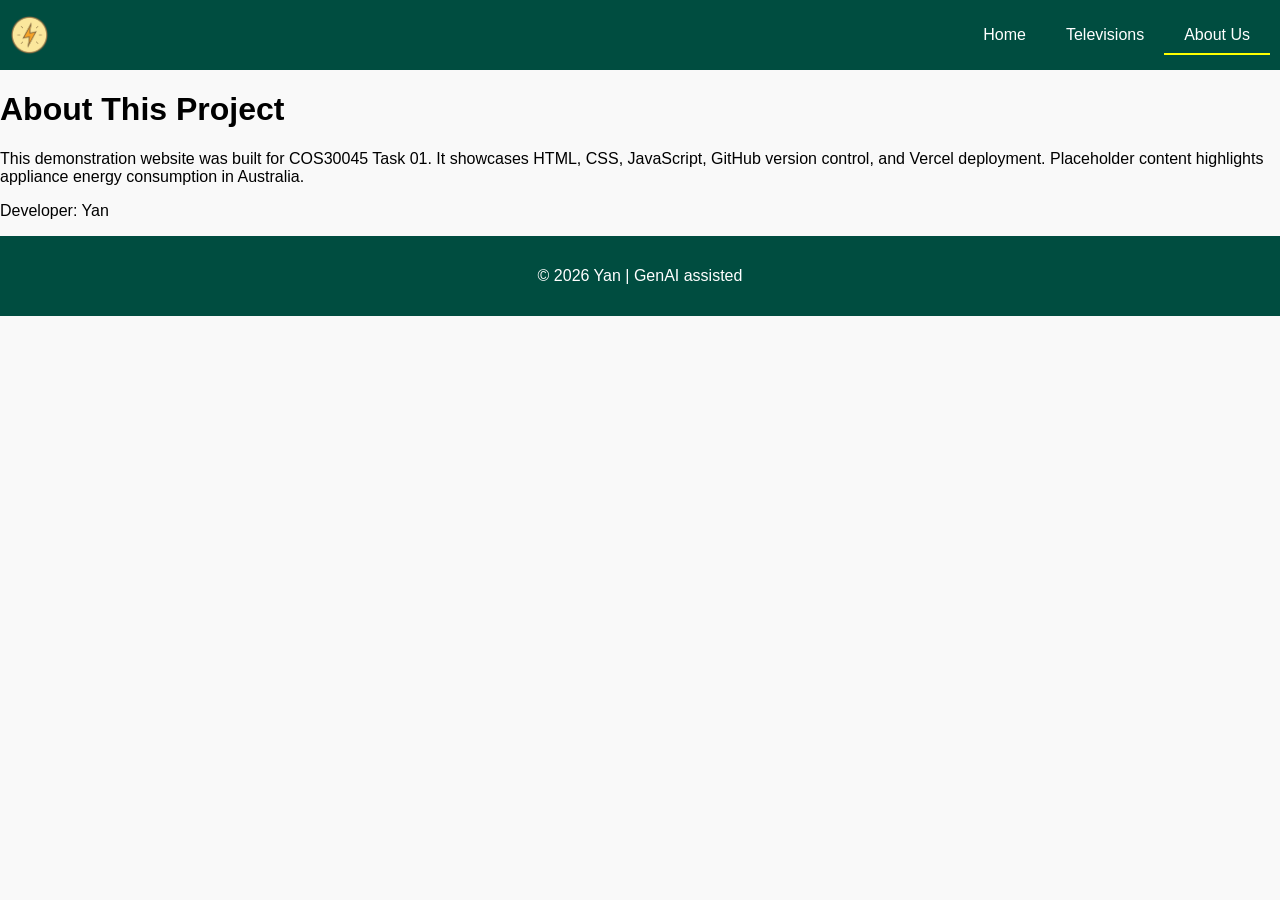
==== about.html @ 827f02ef "created more pages" ====
<!DOCTYPE html>
<html lang="en">
<head>
  <meta charset="UTF-8">
  <title>About Us - Appliance Energy Consumption</title>
  <link rel="stylesheet" href="style.css">
  <script src="script.js" defer></script>
</head>
<body>
  <header>
    <nav>
      <img src="images/PowerIcon.png" alt="Power Logo" id="logo" onclick="goHome()">
      <ul>
        <li><a href="index.html">Home</a></li>
        <li><a href="televisions.html">Televisions</a></li>
        <li><a href="about.html" class="active">About Us</a></li>
      </ul>
    </nav>
  </header>

  <main>
    <h1>About This Project</h1>
    <p>This demonstration website was built for COS30045 Task 01. 
       It showcases HTML, CSS, JavaScript, GitHub version control, and Vercel deployment. 
       Placeholder content highlights appliance energy consumption in Australia.</p>
    <p>Developer: Yan</p>
  </main>

  <footer>
    <p>© 2026 Yan | GenAI assisted</p>
  </footer>
</body>
</html>
---- style.css ----
body {
  font-family: Arial, sans-serif;
  margin: 0;
  background-color: #f9f9f9;
}

nav {
  background-color: #004d40; /* match logo colors */
  display: flex;
  align-items: center;
  padding: 10px;
}

nav img {
  height: 40px;
  cursor: pointer;
}

nav ul {
  list-style: none;
  display: flex;
  margin-left: auto;
}

nav ul li a {
  color: white;
  padding: 10px 20px;
  text-decoration: none;
}

nav ul li a:hover {
  background-color: #00796b;
}

nav ul li a.active {
  border-bottom: 2px solid yellow;
}

footer {
  text-align: center;
  padding: 15px;
  background-color: #004d40;
  color: white;
}
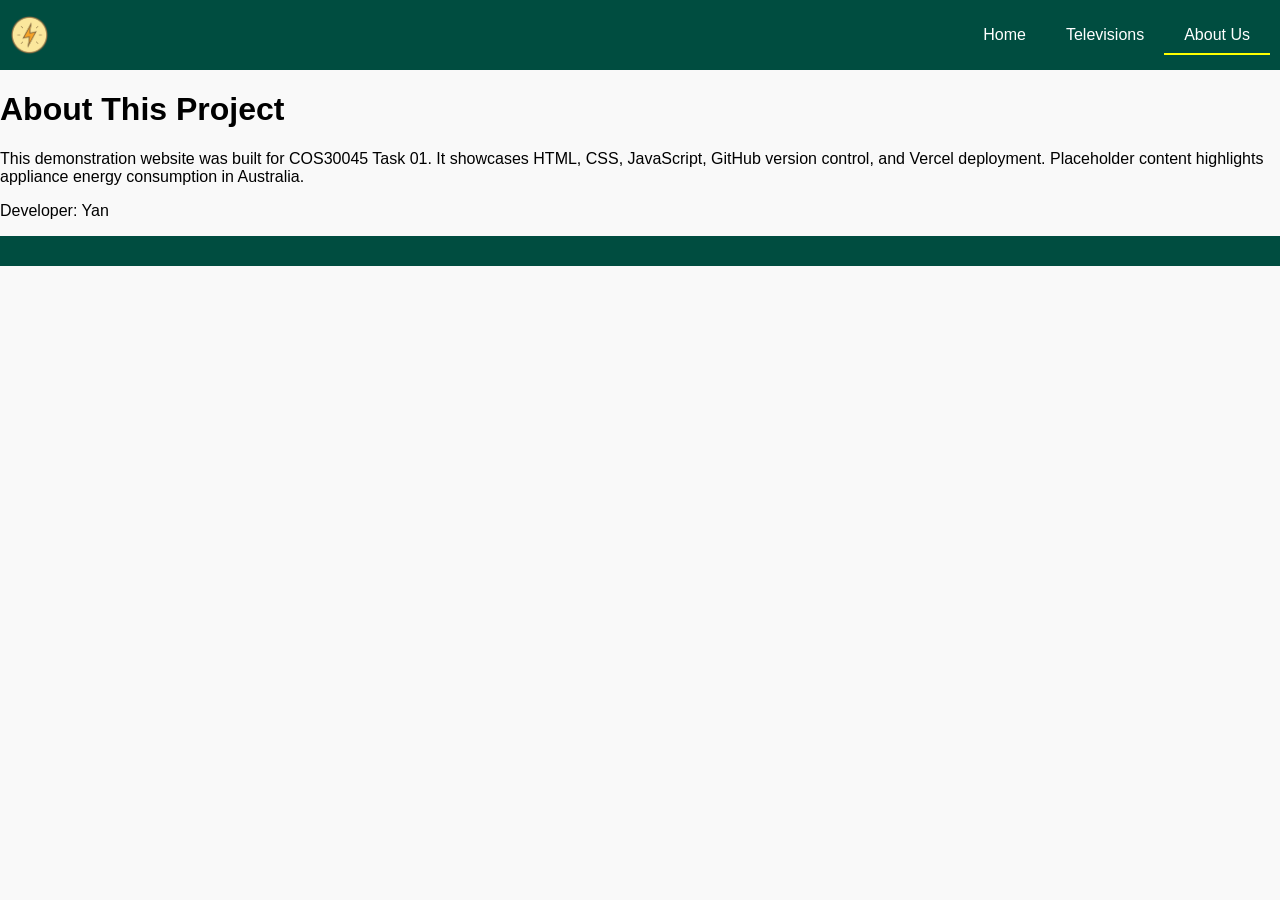
==== commit 2c5dc41e: "update1" ====
--- a/about.html
+++ b/about.html
@@ -27,7 +27,6 @@
   </main>
 
   <footer>
-    <p>© 2026 Yan | GenAI assisted</p>
   </footer>
 </body>
 </html>
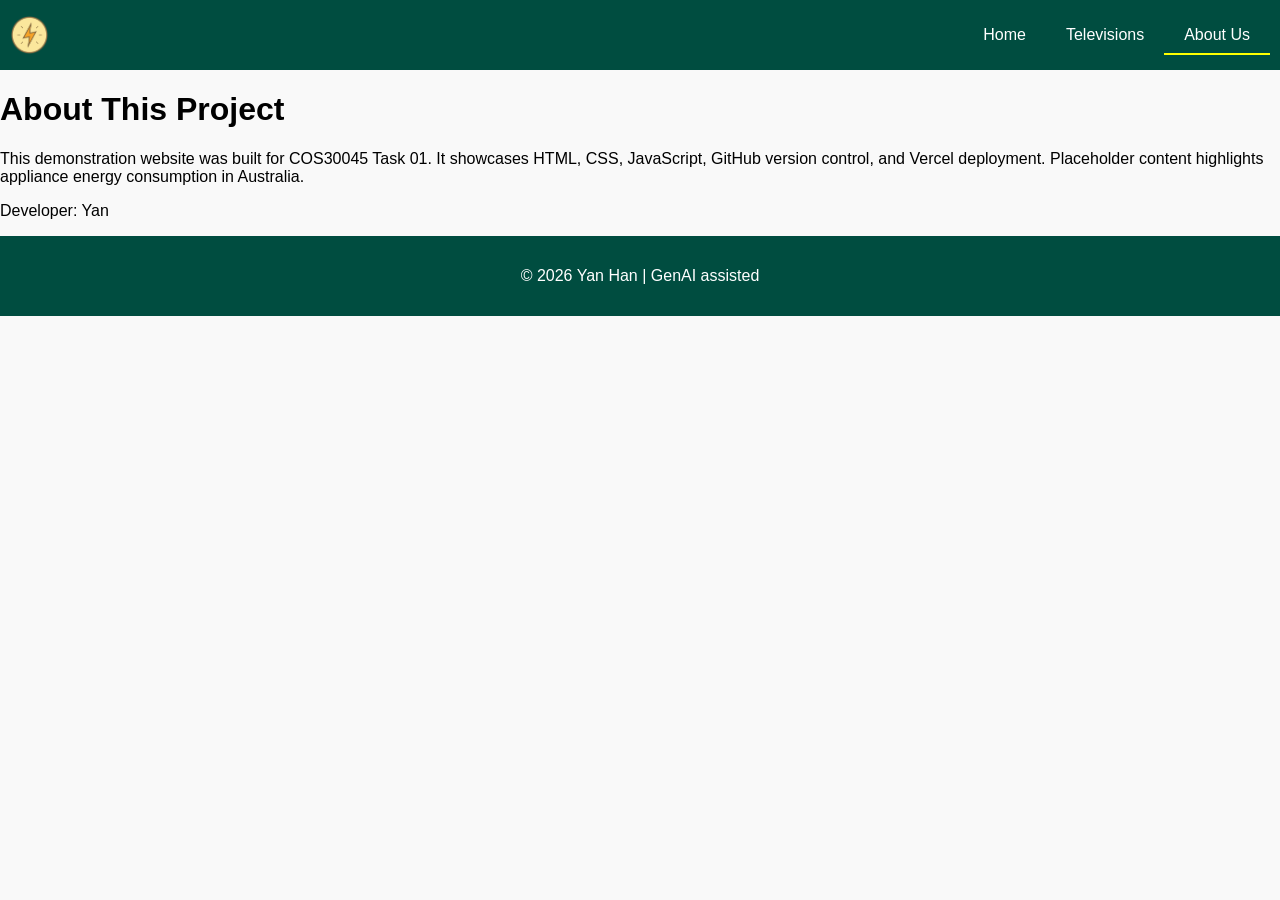
==== commit a792cda6: "update2" ====
--- a/about.html
+++ b/about.html
@@ -27,6 +27,7 @@
   </main>
 
   <footer>
+    <p>© 2026 Yan Han | GenAI assisted</p>
   </footer>
 </body>
 </html>
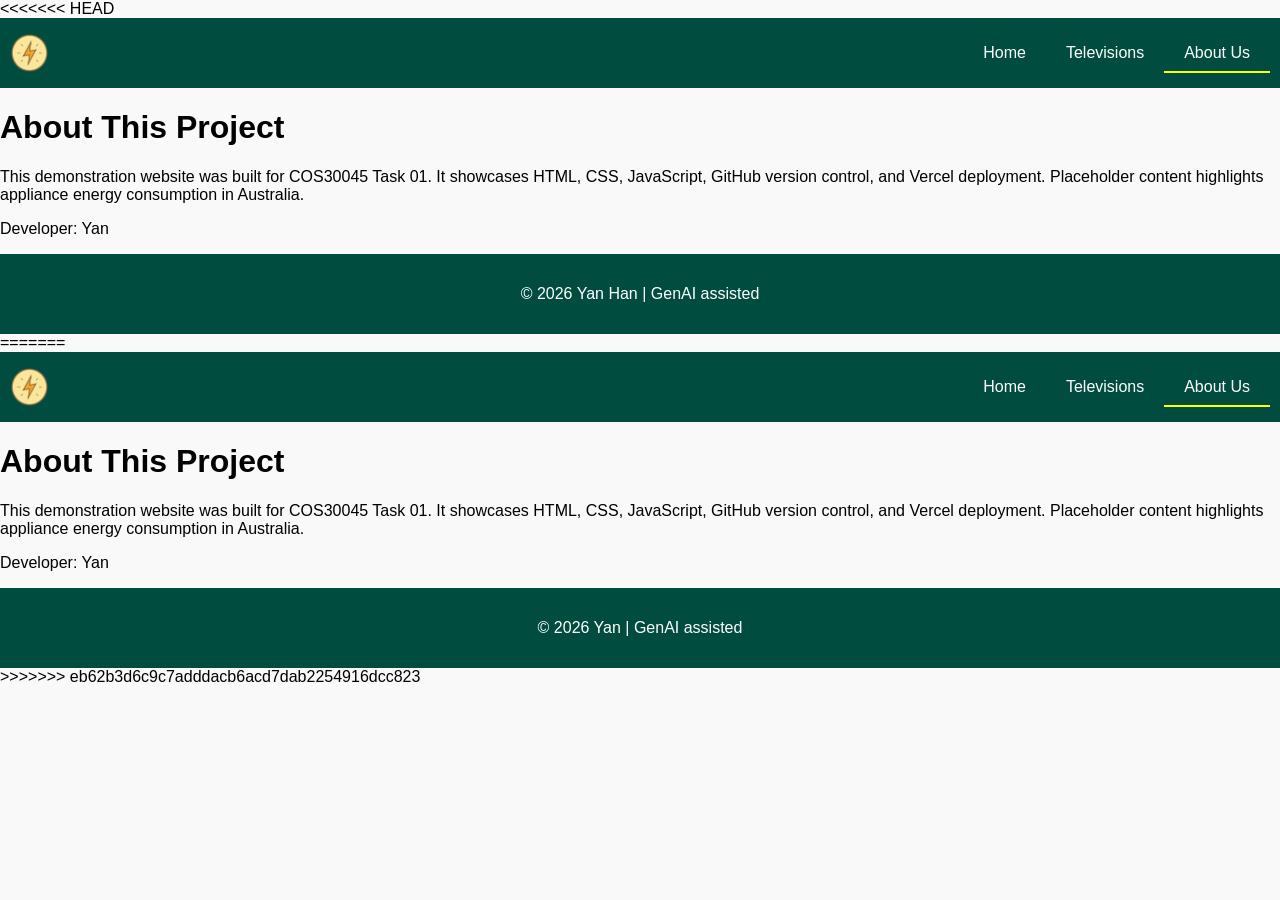
==== commit 309cdceb: "update" ====
--- a/about.html
+++ b/about.html
@@ -1,3 +1,4 @@
+<<<<<<< HEAD
 <!DOCTYPE html>
 <html lang="en">
 <head>
@@ -31,3 +32,38 @@
   </footer>
 </body>
 </html>
+=======
+<!DOCTYPE html>
+<html lang="en">
+<head>
+  <meta charset="UTF-8">
+  <title>About Us - Appliance Energy Consumption</title>
+  <link rel="stylesheet" href="style.css">
+  <script src="script.js" defer></script>
+</head>
+<body>
+  <header>
+    <nav>
+      <img src="images/PowerIcon.png" alt="Power Logo" id="logo" onclick="goHome()">
+      <ul>
+        <li><a href="index.html">Home</a></li>
+        <li><a href="televisions.html">Televisions</a></li>
+        <li><a href="about.html" class="active">About Us</a></li>
+      </ul>
+    </nav>
+  </header>
+
+  <main>
+    <h1>About This Project</h1>
+    <p>This demonstration website was built for COS30045 Task 01. 
+       It showcases HTML, CSS, JavaScript, GitHub version control, and Vercel deployment. 
+       Placeholder content highlights appliance energy consumption in Australia.</p>
+    <p>Developer: Yan</p>
+  </main>
+
+  <footer>
+    <p>© 2026 Yan | GenAI assisted</p>
+  </footer>
+</body>
+</html>
+>>>>>>> eb62b3d6c9c7adddacb6acd7dab2254916dcc823
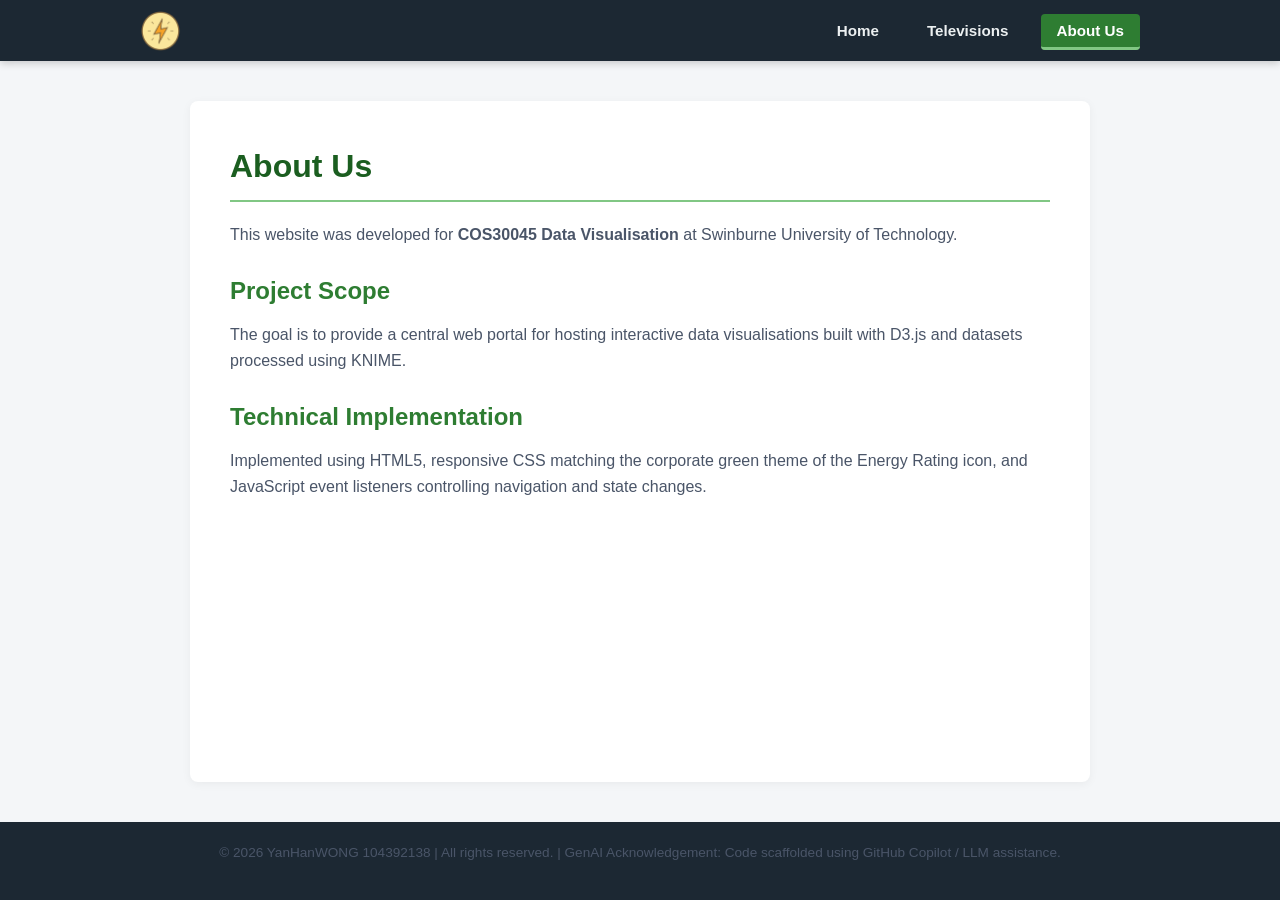
==== commit 6f7168b3: "update123" ====
--- a/about.html
+++ b/about.html
@@ -1,69 +1,39 @@
-<<<<<<< HEAD
 <!DOCTYPE html>
 <html lang="en">
 <head>
   <meta charset="UTF-8">
-  <title>About Us - Appliance Energy Consumption</title>
+  <meta name="viewport" content="width=device-width, initial-scale=1.0">
+  <title>Appliance Energy Consumption | About Us</title>
   <link rel="stylesheet" href="style.css">
-  <script src="script.js" defer></script>
+  <script defer src="script.js"></script>
 </head>
 <body>
   <header>
-    <nav>
-      <img src="images/PowerIcon.png" alt="Power Logo" id="logo" onclick="goHome()">
-      <ul>
-        <li><a href="index.html">Home</a></li>
-        <li><a href="televisions.html">Televisions</a></li>
-        <li><a href="about.html" class="active">About Us</a></li>
+    <nav class="navbar">
+      <a href="index.html" class="logo-link">
+        <img id="power-logo" src="images/PowerIcon.png" alt="Power Logo">
+      </a>
+      <ul class="nav-links">
+        <li><a href="index.html" class="nav-item" data-page="index.html">Home</a></li>
+        <li><a href="televisions.html" class="nav-item" data-page="televisions.html">Televisions</a></li>
+        <li><a href="about.html" class="nav-item" data-page="about.html">About Us</a></li>
       </ul>
     </nav>
   </header>
 
   <main>
-    <h1>About This Project</h1>
-    <p>This demonstration website was built for COS30045 Task 01. 
-       It showcases HTML, CSS, JavaScript, GitHub version control, and Vercel deployment. 
-       Placeholder content highlights appliance energy consumption in Australia.</p>
-    <p>Developer: Yan</p>
+    <h1>About Us</h1>
+    <p>This website was developed for <strong>COS30045 Data Visualisation</strong> at Swinburne University of Technology.</p>
+    
+    <h2>Project Scope</h2>
+    <p>The goal is to provide a central web portal for hosting interactive data visualisations built with D3.js and datasets processed using KNIME.</p>
+
+    <h2>Technical Implementation</h2>
+    <p>Implemented using HTML5, responsive CSS matching the corporate green theme of the Energy Rating icon, and JavaScript event listeners controlling navigation and state changes.</p>
   </main>
 
   <footer>
-    <p>© 2026 Yan Han | GenAI assisted</p>
+    <p>&copy; 2026 YanHanWONG 104392138 | All rights reserved. | GenAI Acknowledgement: Code scaffolded using GitHub Copilot / LLM assistance.</p>
   </footer>
 </body>
-</html>
-=======
-<!DOCTYPE html>
-<html lang="en">
-<head>
-  <meta charset="UTF-8">
-  <title>About Us - Appliance Energy Consumption</title>
-  <link rel="stylesheet" href="style.css">
-  <script src="script.js" defer></script>
-</head>
-<body>
-  <header>
-    <nav>
-      <img src="images/PowerIcon.png" alt="Power Logo" id="logo" onclick="goHome()">
-      <ul>
-        <li><a href="index.html">Home</a></li>
-        <li><a href="televisions.html">Televisions</a></li>
-        <li><a href="about.html" class="active">About Us</a></li>
-      </ul>
-    </nav>
-  </header>
-
-  <main>
-    <h1>About This Project</h1>
-    <p>This demonstration website was built for COS30045 Task 01. 
-       It showcases HTML, CSS, JavaScript, GitHub version control, and Vercel deployment. 
-       Placeholder content highlights appliance energy consumption in Australia.</p>
-    <p>Developer: Yan</p>
-  </main>
-
-  <footer>
-    <p>© 2026 Yan | GenAI assisted</p>
-  </footer>
-</body>
-</html>
->>>>>>> eb62b3d6c9c7adddacb6acd7dab2254916dcc823
+</html>
--- a/style.css
+++ b/style.css
@@ -1,44 +1,150 @@
-body {
-  font-family: Arial, sans-serif;
-  margin: 0;
-  background-color: #f9f9f9;
+:root {
+  --primary-green: #2e7d32;
+  --dark-green: #1b5e20;
+  --accent-green: #81c784;
+  --nav-dark: #1c2833;
+  --bg-light: #f4f6f8;
+  --card-bg: #ffffff;
+  --text-main: #2c3e50;
+  --text-muted: #666666;
 }
 
-nav {
-  background-color: #004d40; /* match logo colors */
+* {
+  box-sizing: border-box;
+  margin: 0;
+  padding: 0;
+}
+
+body {
+  font-family: -apple-system, BlinkMacSystemFont, "Segoe UI", Roboto, Arial, sans-serif;
+  background-color: var(--bg-light);
+  color: var(--text-main);
+  line-height: 1.6;
+  min-height: 100vh;
+  display: flex;
+  flex-direction: column;
+}
+
+/* Header & Navbar */
+header {
+  background-color: var(--nav-dark);
+  padding: 0.6rem 2rem;
+  box-shadow: 0 2px 8px rgba(0, 0, 0, 0.2);
+}
+
+.navbar {
+  max-width: 1000px;
+  margin: 0 auto;
   display: flex;
   align-items: center;
-  padding: 10px;
+  justify-content: space-between;
 }
 
-nav img {
-  height: 40px;
+.logo-link {
+  display: flex;
+  align-items: center;
+  text-decoration: none;
+}
+
+.logo-link img {
+  height: 42px;
+  cursor: pointer;
+  transition: transform 0.2s ease;
+}
+
+.logo-link img:hover {
+  transform: scale(1.08);
+}
+
+.nav-links {
+  list-style: none;
+  display: flex;
+  gap: 1rem;
+}
+
+/* Mouseover & Active Feedback */
+.nav-item {
+  color: #ecf0f1;
+  text-decoration: none;
+  font-weight: 600;
+  font-size: 0.95rem;
+  padding: 0.5rem 1rem;
+  border-radius: 4px;
+  transition: all 0.2s ease;
   cursor: pointer;
 }
 
-nav ul {
-  list-style: none;
-  display: flex;
-  margin-left: auto;
+.nav-item:hover {
+  background-color: rgba(46, 125, 50, 0.35);
+  color: var(--accent-green);
 }
 
-nav ul li a {
-  color: white;
-  padding: 10px 20px;
-  text-decoration: none;
+.nav-item.active {
+  background-color: var(--primary-green);
+  color: #ffffff;
+  border-bottom: 3px solid var(--accent-green);
 }
 
-nav ul li a:hover {
-  background-color: #00796b;
+/* Content Container */
+main {
+  flex: 1;
+  max-width: 900px;
+  width: 90%;
+  margin: 2.5rem auto;
+  background: var(--card-bg);
+  padding: 2.5rem;
+  border-radius: 8px;
+  box-shadow: 0 2px 10px rgba(0, 0, 0, 0.05);
 }
 
-nav ul li a.active {
-  border-bottom: 2px solid yellow;
+h1 {
+  color: var(--dark-green);
+  margin-bottom: 1.25rem;
+  border-bottom: 2px solid var(--accent-green);
+  padding-bottom: 0.5rem;
 }
 
+h2 {
+  color: var(--primary-green);
+  margin: 1.5rem 0 0.75rem;
+}
+
+p {
+  margin-bottom: 1rem;
+  color: #4a5568;
+}
+
+.info-cards {
+  display: grid;
+  grid-template-columns: repeat(auto-fit, minmax(220px, 1fr));
+  gap: 1rem;
+  margin: 1.5rem 0;
+}
+
+.card {
+  background: #f8faf9;
+  border-left: 4px solid var(--primary-green);
+  padding: 1rem;
+  border-radius: 4px;
+}
+
+.card-title {
+  font-weight: bold;
+  color: var(--dark-green);
+  font-size: 1.1rem;
+}
+
+.card-desc {
+  font-size: 0.9rem;
+  color: var(--text-muted);
+}
+
+/* Footer */
 footer {
+  background-color: var(--nav-dark);
+  color: #bdc3c7;
   text-align: center;
-  padding: 15px;
-  background-color: #004d40;
-  color: white;
-}
+  padding: 1.25rem;
+  font-size: 0.85rem;
+  margin-top: auto;
+}
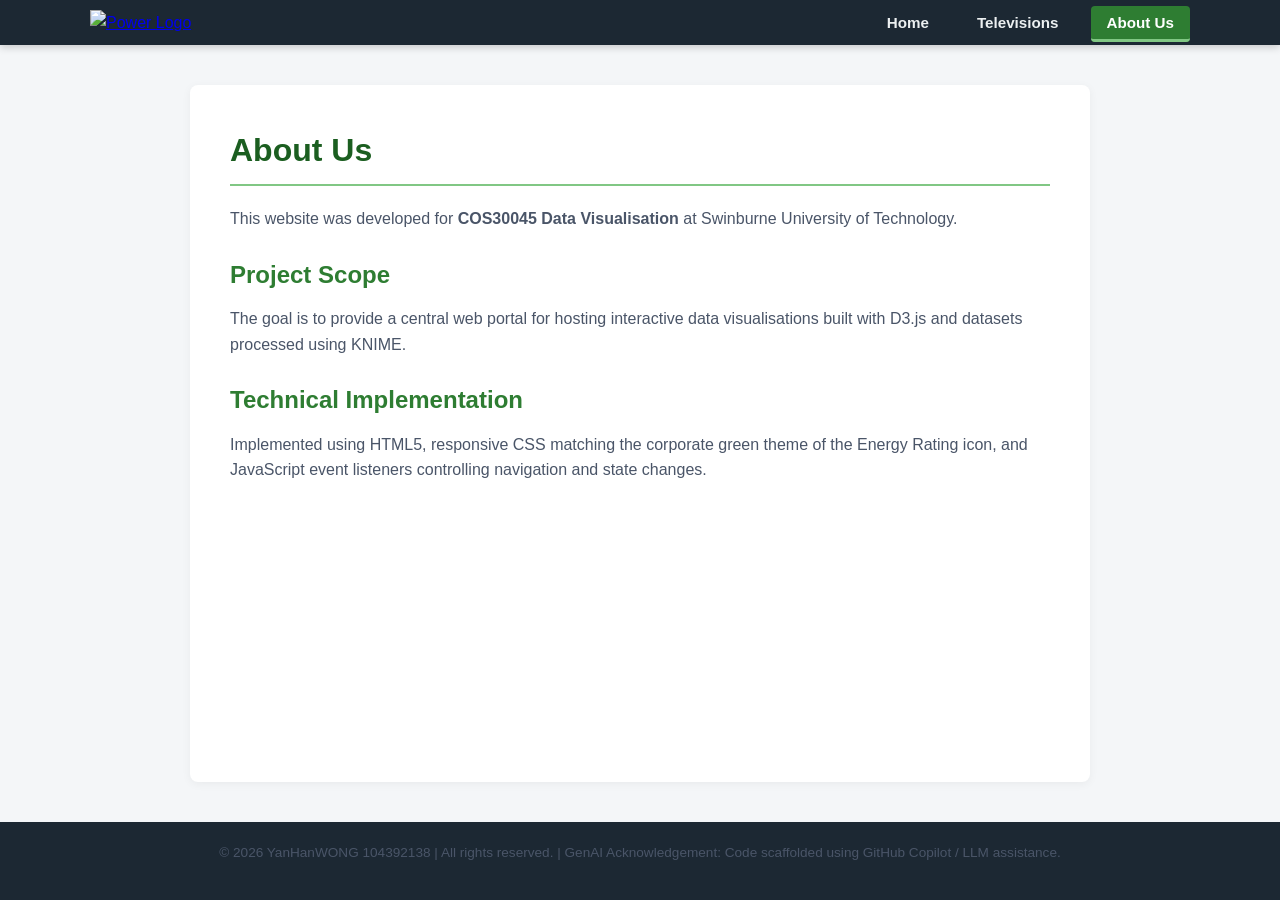
==== commit 2ff0057e: "12" ====
--- a/about.html
+++ b/about.html
@@ -11,7 +11,7 @@
   <header>
     <nav class="navbar">
       <a href="index.html" class="logo-link">
-        <img id="power-logo" src="images/PowerIcon.png" alt="Power Logo">
+        <img id="power-logo" src="Images/PowerIcon.png" alt="Power Logo">
       </a>
       <ul class="nav-links">
         <li><a href="index.html" class="nav-item" data-page="index.html">Home</a></li>
--- a/style.css
+++ b/style.css
@@ -6,7 +6,8 @@
   --bg-light: #f4f6f8;
   --card-bg: #ffffff;
   --text-main: #2c3e50;
-  --text-muted: #666666;
+  --text-muted: #6c757d;
+  --border-color: #e9ecef;
 }
 
 * {
@@ -25,25 +26,22 @@
   flex-direction: column;
 }
 
-/* Header & Navbar */
+/* ================= Header & Navbar ================= */
 header {
   background-color: var(--nav-dark);
   padding: 0.6rem 2rem;
   box-shadow: 0 2px 8px rgba(0, 0, 0, 0.2);
+  position: sticky;
+  top: 0;
+  z-index: 100;
 }
 
 .navbar {
-  max-width: 1000px;
+  max-width: 1100px;
   margin: 0 auto;
   display: flex;
   align-items: center;
   justify-content: space-between;
-}
-
-.logo-link {
-  display: flex;
-  align-items: center;
-  text-decoration: none;
 }
 
 .logo-link img {
@@ -62,7 +60,6 @@
   gap: 1rem;
 }
 
-/* Mouseover & Active Feedback */
 .nav-item {
   color: #ecf0f1;
   text-decoration: none;
@@ -85,7 +82,7 @@
   border-bottom: 3px solid var(--accent-green);
 }
 
-/* Content Container */
+/* ================= 通用 Main 与 Index / About 页面样式 ================= */
 main {
   flex: 1;
   max-width: 900px;
@@ -114,6 +111,7 @@
   color: #4a5568;
 }
 
+/* Index 页面专属的数据卡片样式 */
 .info-cards {
   display: grid;
   grid-template-columns: repeat(auto-fit, minmax(220px, 1fr));
@@ -139,7 +137,112 @@
   color: var(--text-muted);
 }
 
-/* Footer */
+/* ================= Televisions 图表页面专属覆盖样式 ================= */
+main.analysis-container {
+  max-width: 1100px;
+  width: 92%;
+  margin: 2rem auto;
+  background: transparent;
+  padding: 0;
+  box-shadow: none;
+}
+
+.page-header {
+  background: var(--card-bg);
+  padding: 2rem;
+  border-radius: 8px;
+  margin-bottom: 2rem;
+  border-left: 5px solid var(--primary-green);
+  box-shadow: 0 2px 8px rgba(0,0,0,0.05);
+}
+
+.page-header h1 {
+  border-bottom: none;
+  padding-bottom: 0;
+}
+
+.chart-card {
+  background: var(--card-bg);
+  padding: 1.75rem;
+  border-radius: 8px;
+  margin-bottom: 2rem;
+  box-shadow: 0 2px 10px rgba(0,0,0,0.05);
+  border: 1px solid var(--border-color);
+}
+
+.card-header {
+  display: flex;
+  align-items: center;
+  gap: 0.75rem;
+  margin-bottom: 0.5rem;
+}
+
+.badge {
+  background-color: var(--primary-green);
+  color: #ffffff;
+  font-size: 0.8rem;
+  font-weight: bold;
+  padding: 0.35rem 0.75rem;
+  border-radius: 4px;
+  text-transform: uppercase;
+  white-space: nowrap;       
+  display: inline-flex;
+  align-items: center;
+  justify-content: center;
+  flex-shrink: 0;             
+}
+
+.badge-optional {
+  background-color: #6c757d;
+}
+
+.chart-card h2 {
+  font-size: 1.2rem;
+  color: var(--nav-dark);
+  margin: 0;
+}
+
+.chart-desc {
+  color: var(--text-muted);
+  font-size: 0.95rem;
+  margin-bottom: 1.5rem;
+}
+
+.chart-single figure {
+  margin: 0 auto;
+  text-align: center;
+}
+
+.chart-grid-2 {
+  display: grid;
+  grid-template-columns: repeat(auto-fit, minmax(320px, 1fr));
+  gap: 1.5rem;
+}
+
+figure {
+  background: #fbfbfb;
+  border: 1px solid var(--border-color);
+  border-radius: 6px;
+  padding: 1rem;
+  text-align: center;
+}
+
+figure img {
+  max-width: 100%;
+  height: auto;
+  border-radius: 4px;
+  display: block;
+  margin: 0 auto;
+}
+
+figcaption {
+  margin-top: 0.75rem;
+  font-size: 0.85rem;
+  color: var(--text-muted);
+  font-weight: 500;
+}
+
+/* ================= Footer ================= */
 footer {
   background-color: var(--nav-dark);
   color: #bdc3c7;
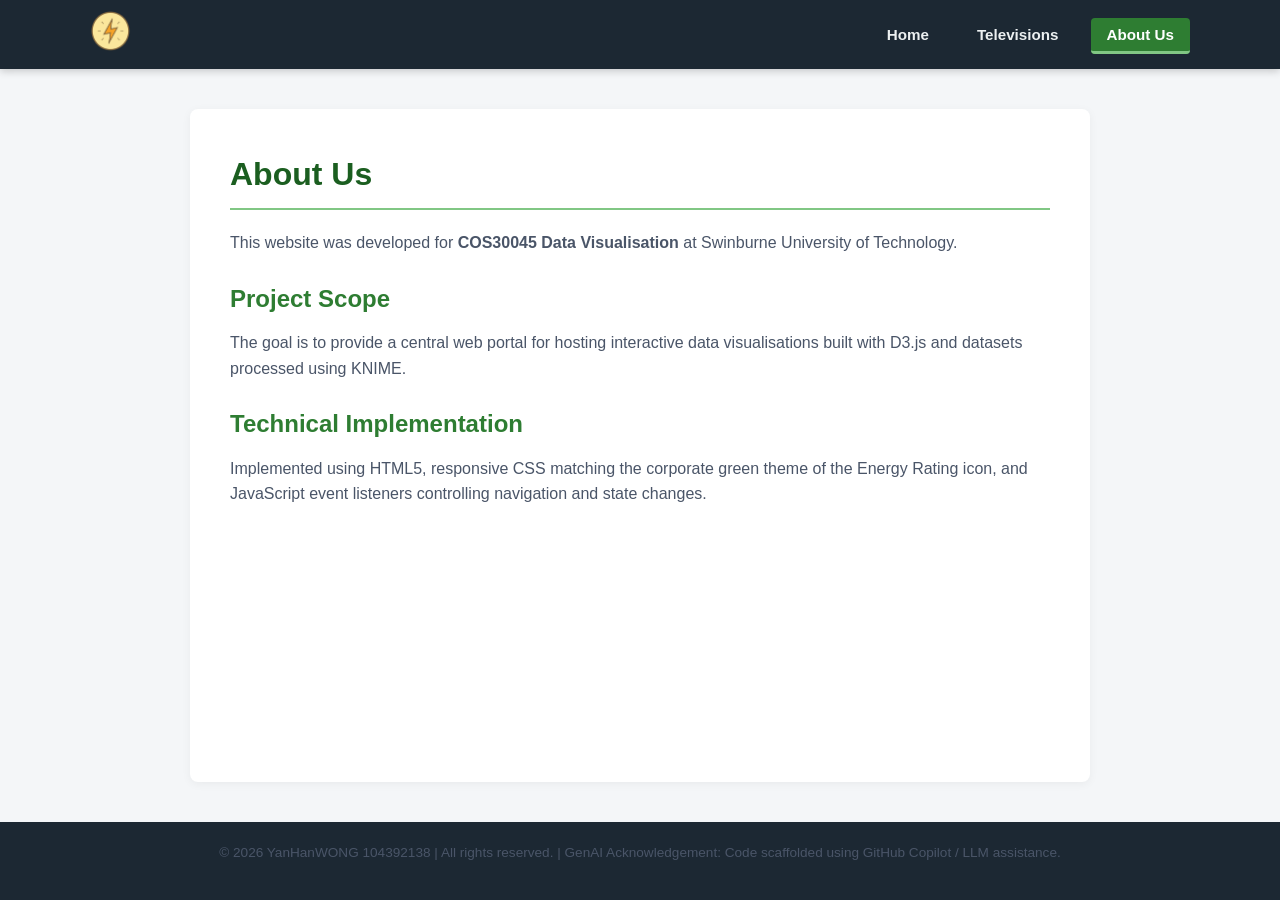
==== commit 85ef2175: "12312" ====
--- a/about.html
+++ b/about.html
@@ -11,7 +11,7 @@
   <header>
     <nav class="navbar">
       <a href="index.html" class="logo-link">
-        <img id="power-logo" src="Images/PowerIcon.png" alt="Power Logo">
+        <img id="power-logo" src="Images/icon/PowerIcon.png" alt="Power Logo">
       </a>
       <ul class="nav-links">
         <li><a href="index.html" class="nav-item" data-page="index.html">Home</a></li>
